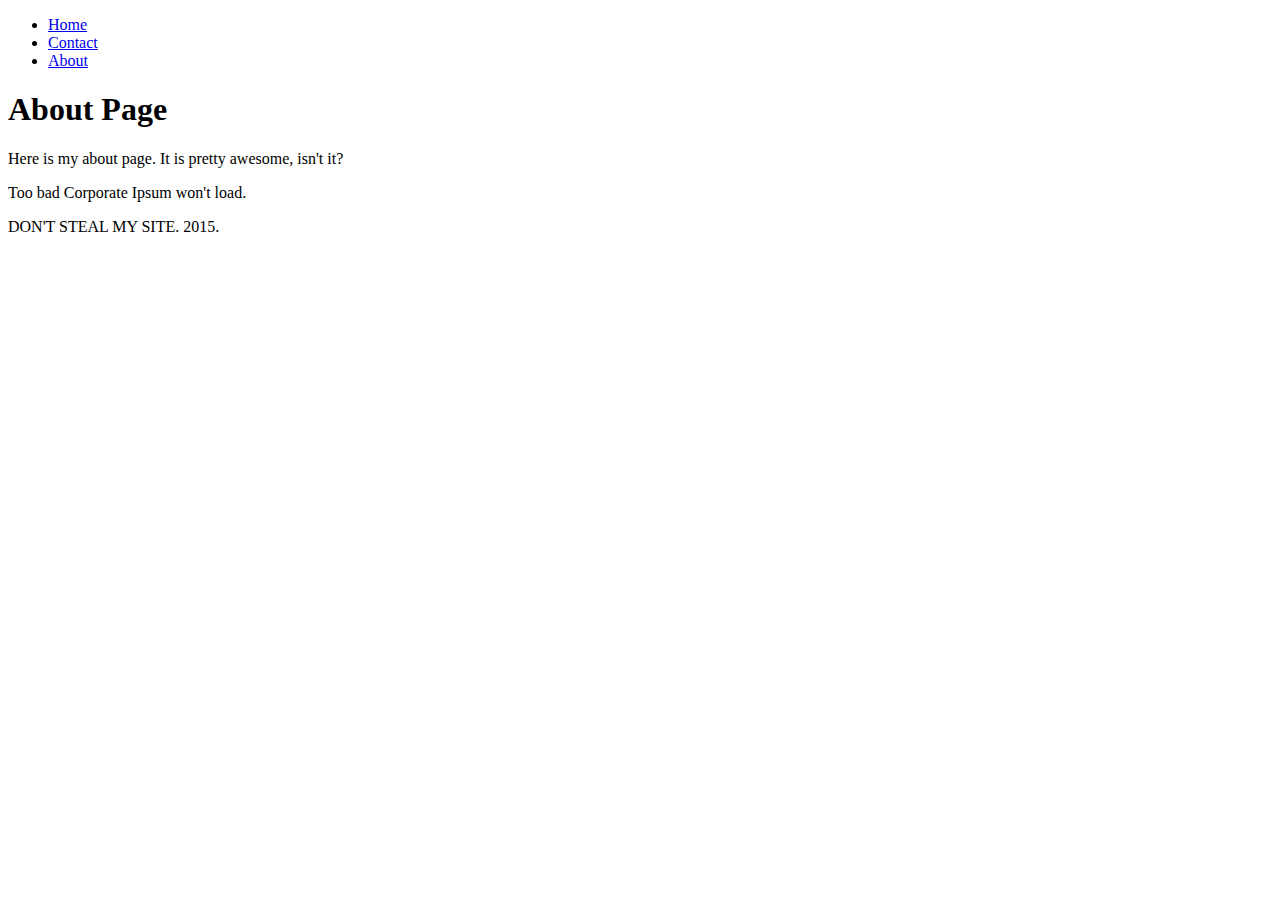
==== about/index.html @ 7db83bed "Create about page" ====
<!DOCTYPE html>
<html lang="en">
    <head>
        <meta charset="UTF-8">
        <meta name="author" content="Emily Stewart">
        <meta name="description" content="Example project for J4502.">
        <meta name="viewport" content="width=device-width,initial-scale=1">
        <title>Example Project | J4502</title>
    </head>
    <body>
        <nav>
            <ul>
                <li><a href="/">Home</a></li>
                <li><a href="/contact/">Contact</a></li>
                <li><a href="/about/">About</a></li>
            </ul>
        </nav>

        <h1>About Page</h1>
        <div>
            <p>Here is my about page. It is pretty awesome, isn't it?</p>
            <p>Too bad Corporate Ipsum won't load.</p>
        </div>

        <footer>
            DON'T STEAL MY SITE. 2015.
        </footer>
    </body>
</html>
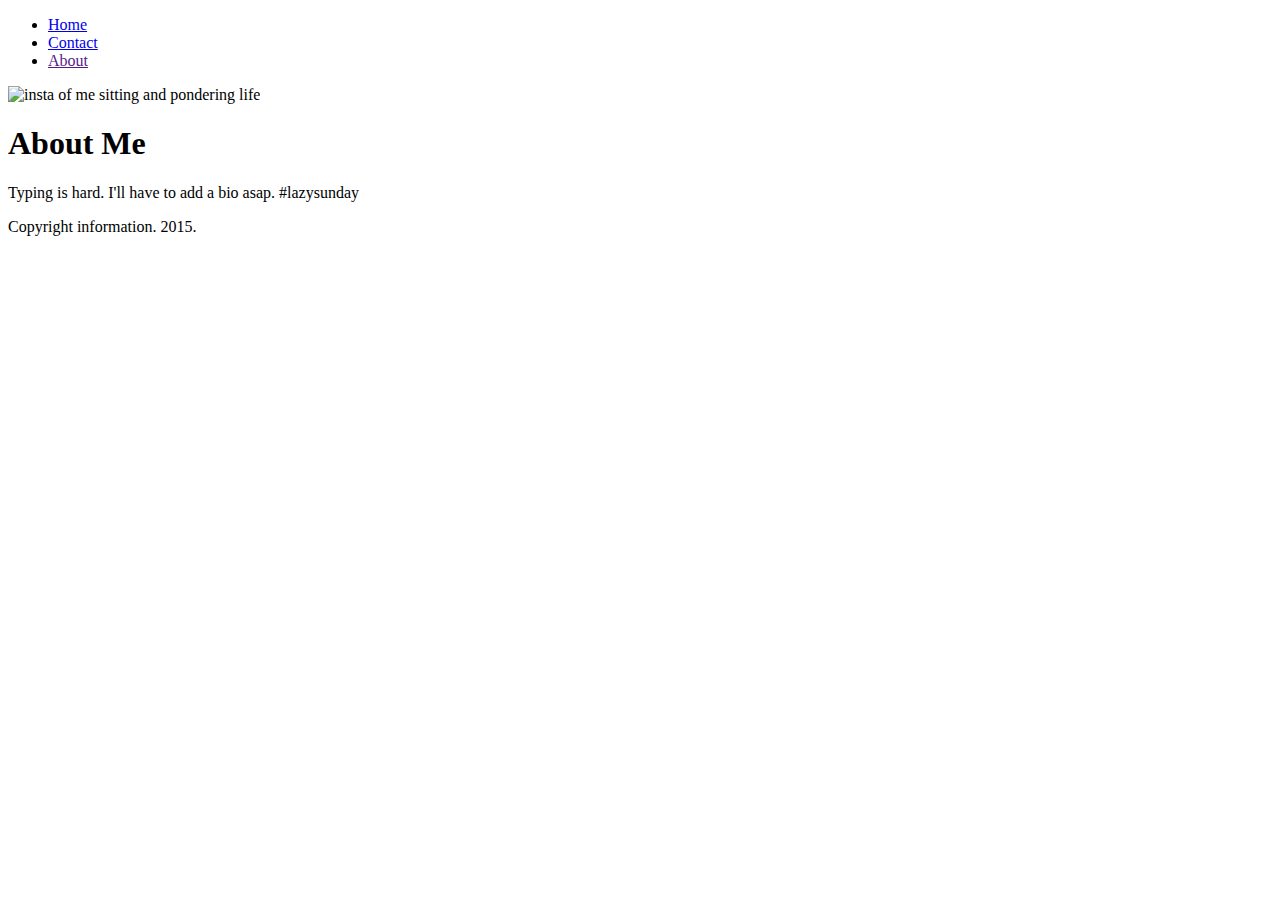
==== commit e7456e3c: "[FIX] nav links to relative paths" ====
--- a/about/index.html
+++ b/about/index.html
@@ -5,25 +5,29 @@
         <meta name="author" content="Emily Stewart">
         <meta name="description" content="Example project for J4502.">
         <meta name="viewport" content="width=device-width,initial-scale=1">
-        <title>Example Project | J4502</title>
+        <title>About Boots | J4502</title>
     </head>
     <body>
-        <nav>
-            <ul>
-                <li><a href="/">Home</a></li>
-                <li><a href="/contact/">Contact</a></li>
-                <li><a href="/about/">About</a></li>
-            </ul>
-        </nav>
+        <header>
+            <nav>
+                <ul>
+                    <li><a href="../index.html">Home</a></li>
+                    <li><a href="../contact/index.html">Contact</a></li>
+                    <li><a href="">About</a></li>
+                </ul>
+            </nav>
+        </header>
 
-        <h1>About Page</h1>
+    <div>
+        <img src="../assets/images/boots-casual-filter.jpg"
+             alt="insta of me sitting and pondering life">
+    </div>
+
+        <h1>About Me</h1>
         <div>
-            <p>Here is my about page. It is pretty awesome, isn't it?</p>
-            <p>Too bad Corporate Ipsum won't load.</p>
+            <p>Typing is hard. I'll have to add a bio asap. #lazysunday</p>
         </div>
 
-        <footer>
-            DON'T STEAL MY SITE. 2015.
-        </footer>
+        <footer>Copyright information. 2015.</footer>
     </body>
 </html>
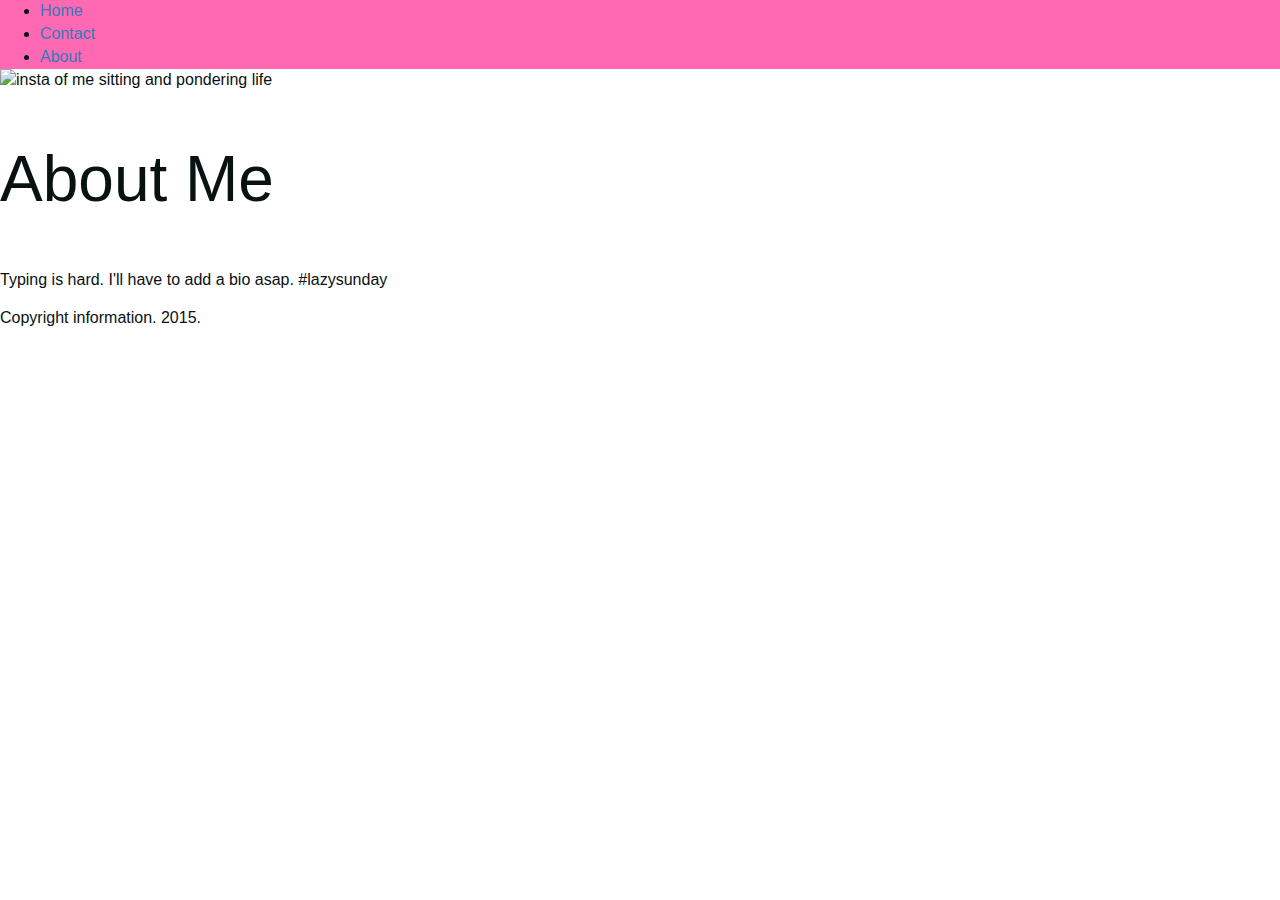
==== commit ffd5e783: "Merge pull request #5 from j4502/develop" ====
--- a/about/index.html
+++ b/about/index.html
@@ -6,6 +6,11 @@
         <meta name="description" content="Example project for J4502.">
         <meta name="viewport" content="width=device-width,initial-scale=1">
         <title>About Boots | J4502</title>
+        <link href="/assets/css/application.css" rel="stylesheet" />
+
+        <!-- TypeKit-->
+        <script src="https://use.typekit.net/nks6fpa.js"></script>
+        <script>try{Typekit.load({ async: true });}catch(e){}</script>
     </head>
     <body>
         <header>
--- a/assets/css/application.css
+++ b/assets/css/application.css
@@ -0,0 +1,72 @@
+@import "bootstrap.min.css";
+
+/*
+----------------------------------------------------------------
+	Resets
+---------------------------------------------------------------- */
+
+ul {
+  margin: 0;
+  padding: O;
+}
+
+body {
+    color: #081211;
+    font-family: 'kepler-std', sans-serif;
+    font-size: 16px;
+    margin: 0;
+    padding: 0;
+}
+
+/*
+----------------------------------------------------------------
+	Typography
+---------------------------------------------------------------- */
+
+h1, h2, h3, h4, h5, h6 {
+    font-family: 'futura-pt-condensed', sans-serif;
+    font-weight: 400;
+}
+
+h1 { font-size: 4.0em;}
+h2 { font-size: 3.2em;}
+h3 { font-size: 2.3em;}
+h4 { font-size: 2.0em;}
+h5 { font-size: 1.6em;}
+h6 { font-size: 1.0em;}
+
+/*
+----------------------------------------------------------------
+	Media
+---------------------------------------------------------------- */
+img,
+iframe,
+video,
+svg {
+    display: block;
+    max-width: 100%;
+}
+
+/*
+----------------------------------------------------------------
+	NAVIGATION
+---------------------------------------------------------------- */
+
+header {
+  background: hotpink;
+}
+
+.primary-nav {
+  background: lime;
+  padding-top: 40px;
+  padding-bottom: 40px;
+}
+
+.primary-nav li {
+  float: left;
+  list-style: none;
+}
+
+.recent-posts {
+
+}
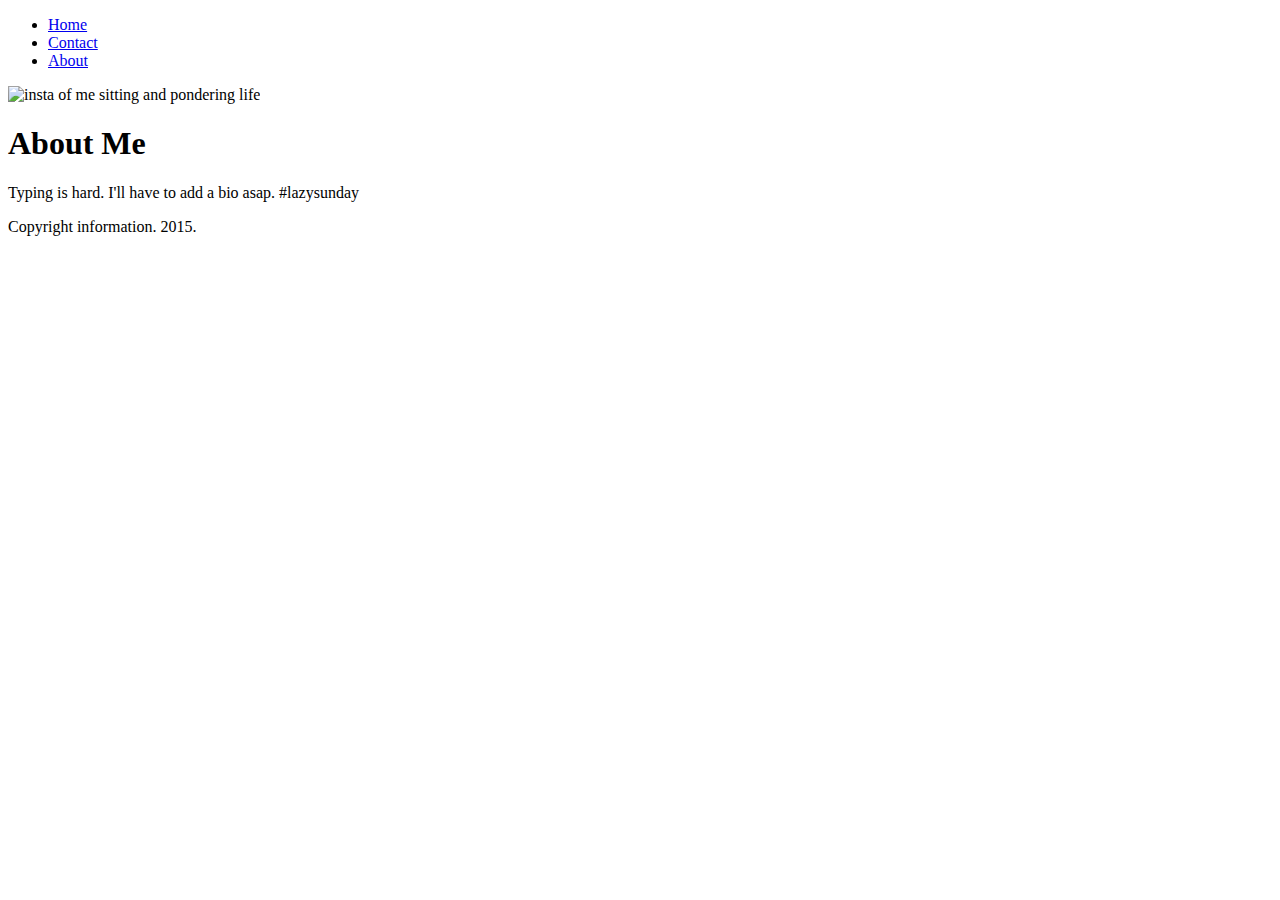
==== commit 967090d6: "Merge pull request #6 from j4502/develop" ====
--- a/about/index.html
+++ b/about/index.html
@@ -6,7 +6,7 @@
         <meta name="description" content="Example project for J4502.">
         <meta name="viewport" content="width=device-width,initial-scale=1">
         <title>About Boots | J4502</title>
-        <link href="/assets/css/application.css" rel="stylesheet" />
+        <link href="/example-project/assets/css/application.css" rel="stylesheet" />
 
         <!-- TypeKit-->
         <script src="https://use.typekit.net/nks6fpa.js"></script>
@@ -16,15 +16,15 @@
         <header>
             <nav>
                 <ul>
-                    <li><a href="../index.html">Home</a></li>
-                    <li><a href="../contact/index.html">Contact</a></li>
-                    <li><a href="">About</a></li>
+                    <li><a href="/example-project/">Home</a></li>
+                    <li><a href="/example-project/contact/">Contact</a></li>
+                    <li><a href="#">About</a></li>
                 </ul>
             </nav>
         </header>
 
     <div>
-        <img src="../assets/images/boots-casual-filter.jpg"
+        <img src="/example-project/assets/images/boots-casual-filter.jpg"
              alt="insta of me sitting and pondering life">
     </div>
 
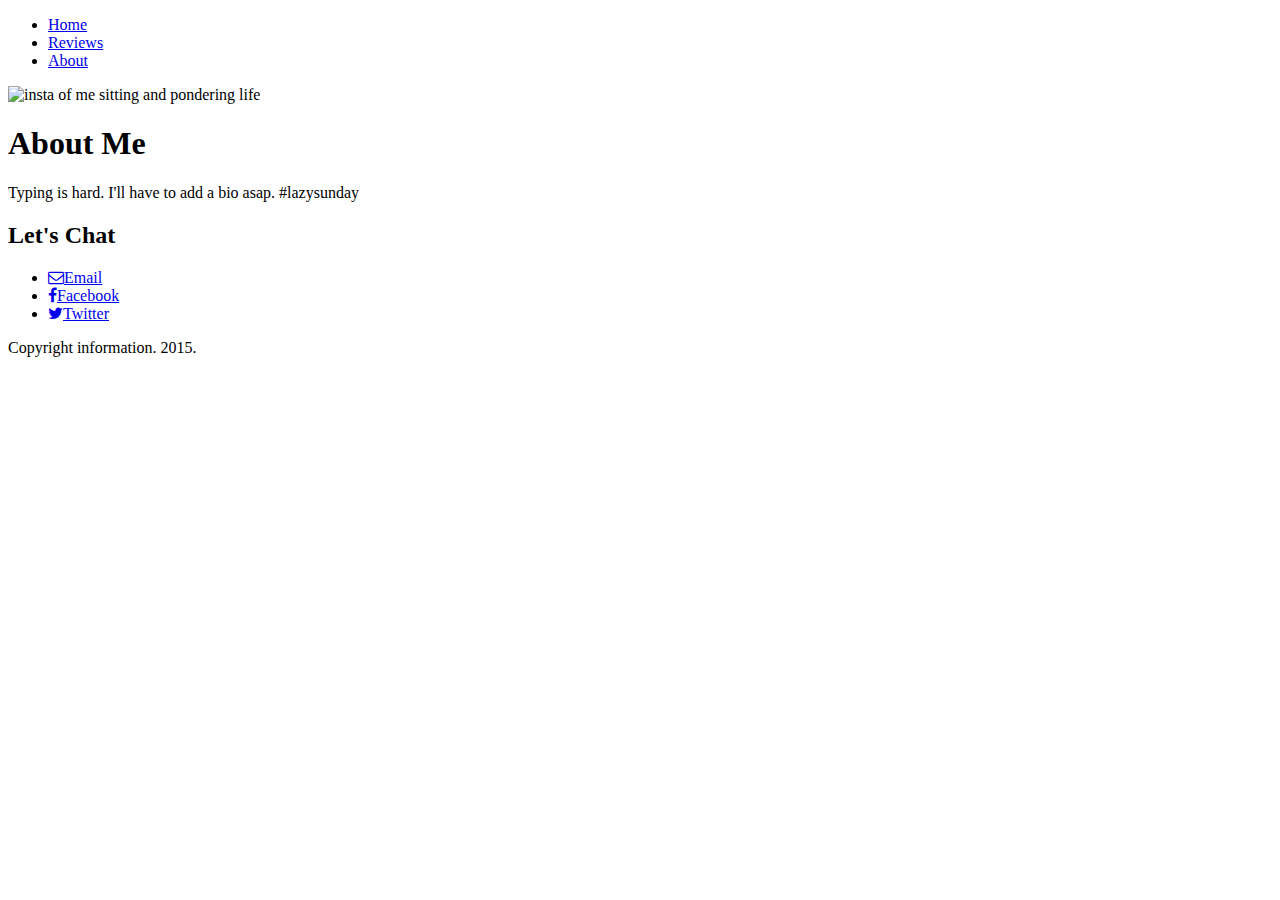
==== commit 07da0982: "Remove Contact from Nav" ====
--- a/about/index.html
+++ b/about/index.html
@@ -8,30 +8,57 @@
         <title>About Boots | J4502</title>
         <link href="/example-project/assets/css/application.css" rel="stylesheet" />
 
+        <link rel="stylesheet" href="https://maxcdn.bootstrapcdn.com/font-awesome/4.4.0/css/font-awesome.min.css">
         <!-- TypeKit-->
         <script src="https://use.typekit.net/nks6fpa.js"></script>
         <script>try{Typekit.load({ async: true });}catch(e){}</script>
     </head>
     <body>
         <header>
-            <nav>
-                <ul>
-                    <li><a href="/example-project/">Home</a></li>
-                    <li><a href="/example-project/contact/">Contact</a></li>
-                    <li><a href="#">About</a></li>
-                </ul>
-            </nav>
+            <div class="container-fluid">
+                <nav class="primary-nav" role="navigation">
+                    <ul class="row">
+                        <li class="col-xs-4">
+                          <a href="/example-project/">Home</a>
+                        </li>
+                        <li class="col-xs-4">
+                          <a href="/example-project/">Reviews</a>
+                        </li>
+                        <li class="col-xs-4">
+                          <a href="/example-project/about/">About</a>
+                        </li>
+                    </ul>
+                </nav>
+              </div>
         </header>
 
-    <div>
-        <img src="/example-project/assets/images/boots-casual-filter.jpg"
-             alt="insta of me sitting and pondering life">
-    </div>
+        <div class="container-fluid">
+            <div class="row">
+                <img src="/example-project/assets/images/boots-casual-filter.jpg"
+                     class="hero-image-bio col-md-4"
+                     alt="insta of me sitting and pondering life">
+             </div>
 
-        <h1>About Me</h1>
-        <div>
-            <p>Typing is hard. I'll have to add a bio asap. #lazysunday</p>
-        </div>
+            <div class="bio">
+                <h1 class="headline-bio">About Me</h1>
+                <p>Typing is hard. I'll have to add a bio asap. #lazysunday</p>
+            </div>
+
+            <div class="contact-info">
+                <h2>Let's Chat</h2>
+                <ul class="row contact-list">
+                  <li class="col-xs-4 contact-list-item">
+                    <a href="mailto:buybootsthings@mailinator.com?subject=Interest in contributing to the Buy Boots Toys fund."><i class="fa fa-envelope-o"></i>Email</a>
+                  </li>
+                  <li class="col-xs-4 contact-list-item">
+                    <a href="https://www.facebook.com/TheOfficialGrumpyCat/"><i class="fa fa-facebook"></i>Facebook</a>
+                  </li>
+                  <li class="col-xs-4 contact-list-item">
+                    <a href="https://twitter.com/spacecatpics"><i class="fa fa-twitter"></i>Twitter</a>
+                  </li>
+                </ul>
+            </div><!--end .contact-info-->
+        </div><!--end .container-fluid-->
 
         <footer>Copyright information. 2015.</footer>
     </body>
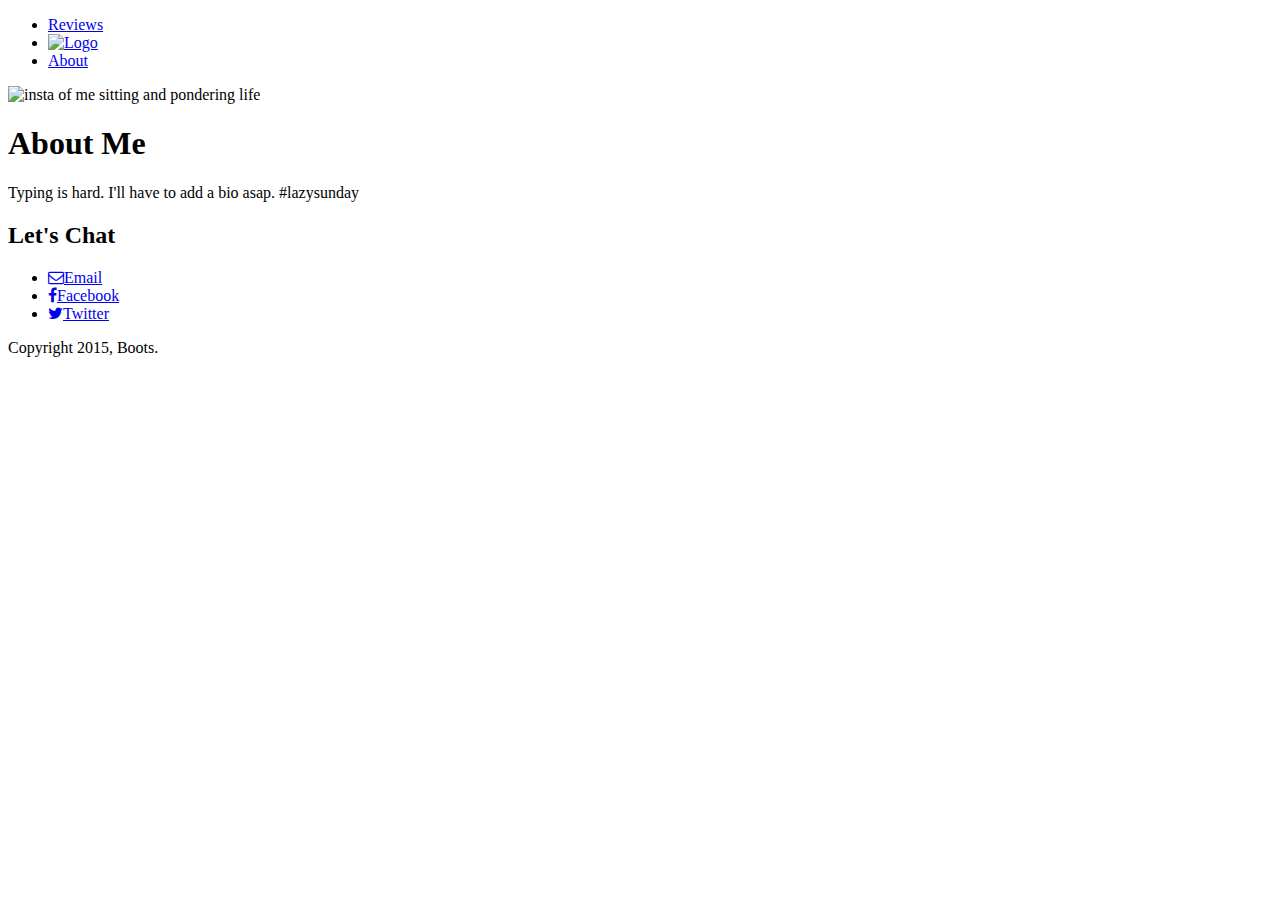
==== commit 5adb6aa5: "Add URL encoding to please validation gods" ====
--- a/about/index.html
+++ b/about/index.html
@@ -19,10 +19,14 @@
                 <nav class="primary-nav" role="navigation">
                     <ul class="row">
                         <li class="col-xs-4">
-                          <a href="/example-project/">Home</a>
+                            <a href="/example-project/">Reviews</a>
                         </li>
                         <li class="col-xs-4">
-                          <a href="/example-project/">Reviews</a>
+                            <a href="/example-project/">
+                                <img src="/example-project/assets/images/logo.svg"
+                                class="logo"
+                                alt="Logo">
+                            </a>
                         </li>
                         <li class="col-xs-4">
                           <a href="/example-project/about/">About</a>
@@ -48,7 +52,7 @@
                 <h2>Let's Chat</h2>
                 <ul class="row contact-list">
                   <li class="col-xs-4 contact-list-item">
-                    <a href="mailto:buybootsthings@mailinator.com?subject=Interest in contributing to the Buy Boots Toys fund."><i class="fa fa-envelope-o"></i>Email</a>
+                    <a href="mailto:buybootsthings@mailinator.com?subject=Interest%20in%20contributing%20to%20the%20Buy%20Boots%20Toys%20fund"><i class="fa fa-envelope-o"></i>Email</a>
                   </li>
                   <li class="col-xs-4 contact-list-item">
                     <a href="https://www.facebook.com/TheOfficialGrumpyCat/"><i class="fa fa-facebook"></i>Facebook</a>
@@ -60,6 +64,6 @@
             </div><!--end .contact-info-->
         </div><!--end .container-fluid-->
 
-        <footer>Copyright information. 2015.</footer>
+        <footer><p>Copyright 2015, Boots.</p></footer>
     </body>
 </html>
